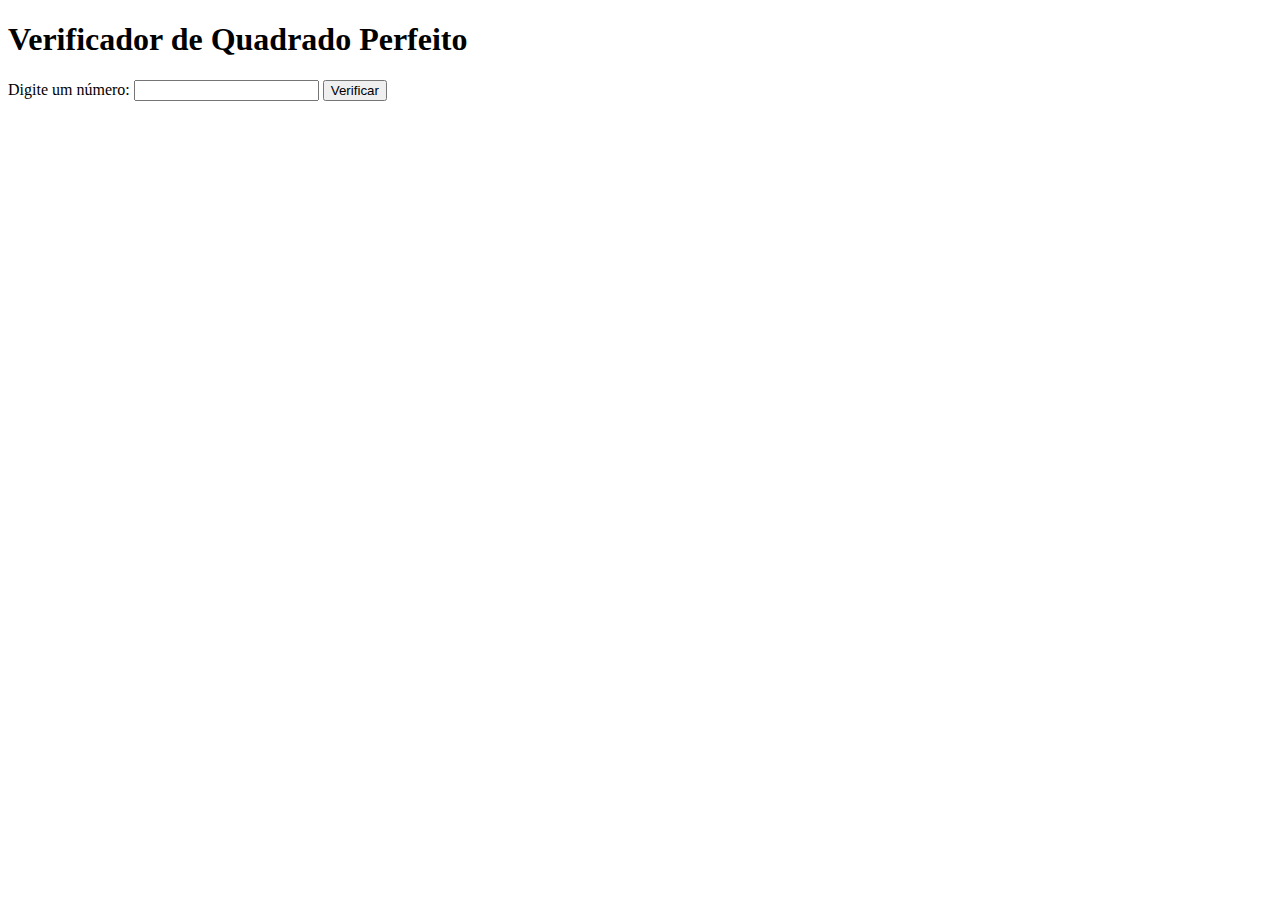
==== 4ª questão/index.html @ 97af6c29 "Create index.html" ====
<!DOCTYPE html>
<html>
  <head>
    <title>Prova | B2</title>
    <link rel="stylesheet" type="text/css" href="index.css" />
    <script src="index.js"></script>
  </head>
  <body>
    <h1>Verificador de Quadrado Perfeito</h1>

    <label for="numberInput">Digite um número:</label>
    <input type="number" id="numberInput" />
    <button onclick="checkPerfectSquare()">Verificar</button>

    <br /><br />

    <div id="output"></div>
  </body>
</html>
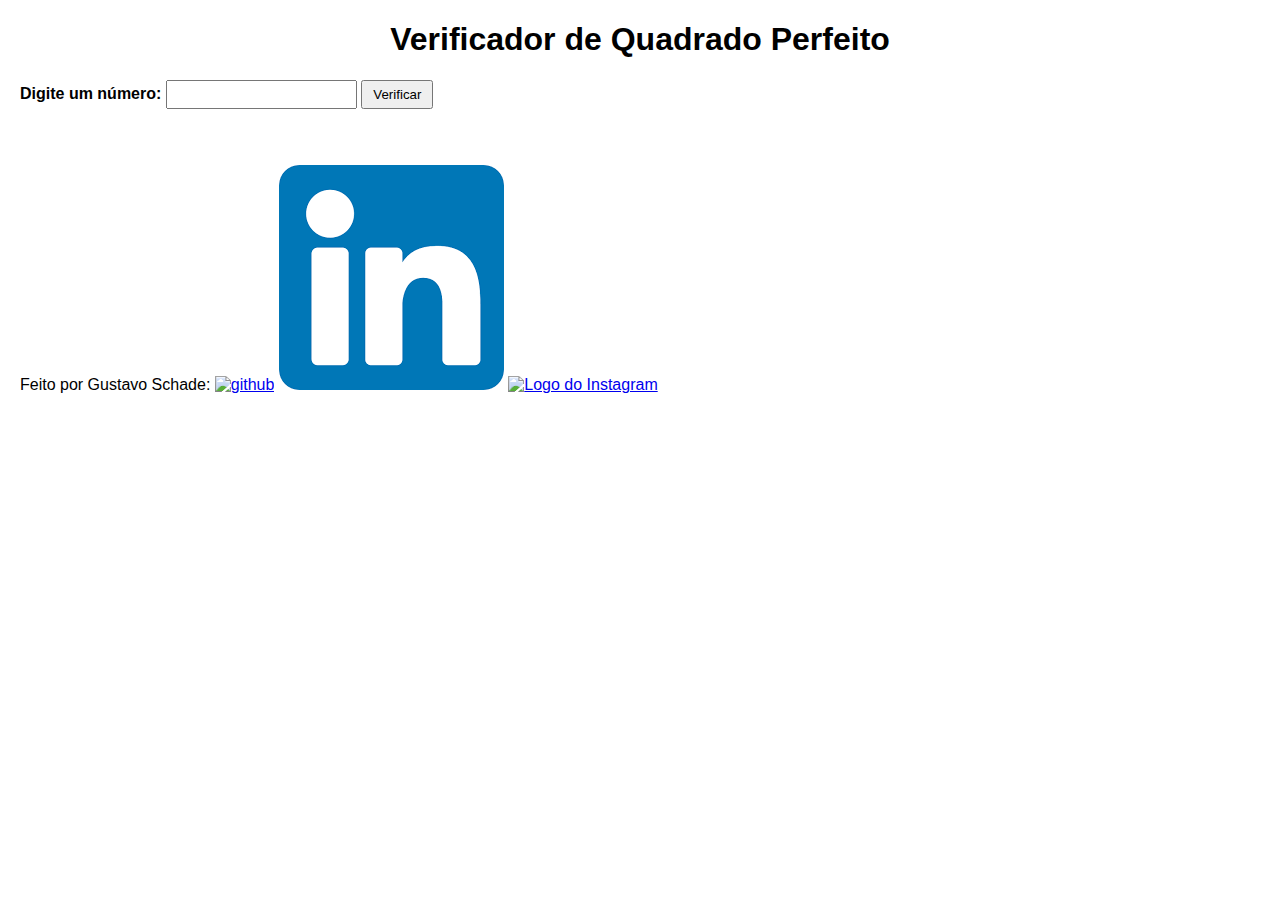
==== commit 851fb1e3: "Update index.html" ====
--- a/4ª questão/index.html
+++ b/4ª questão/index.html
@@ -3,17 +3,43 @@
   <head>
     <title>Prova | B2</title>
     <link rel="stylesheet" type="text/css" href="index.css" />
+    <link
+      href="https://fonts.googleapis.com/css2?family=Nunito:wght@300&display=swap"
+      rel="stylesheet"
+    />
     <script src="index.js"></script>
   </head>
   <body>
     <h1>Verificador de Quadrado Perfeito</h1>
-
-    <label for="numberInput">Digite um número:</label>
-    <input type="number" id="numberInput" />
-    <button onclick="checkPerfectSquare()">Verificar</button>
+    <div class="container">
+      <label for="numberInput">Digite um número:</label>
+      <input type="number" id="numberInput" />
+      <button onclick="checkPerfectSquare()">Verificar</button>
+    </div>
 
     <br /><br />
 
     <div id="output"></div>
+
+    <footer>
+      Feito por Gustavo Schade:
+      <a href="https://github.com/guschade" target="_blank">
+        <img
+          src="https://img.icons8.com/?size=512&id=12598&format=png"
+          alt="github"
+      /></a>
+      <a
+        href="https://www.linkedin.com/in/gustavo-schade-2a53b0177/"
+        target="_blank"
+        ><img
+          src="[data-uri]"
+          alt="Logo do LinkedIn"
+      /></a>
+      <a href="https://www.instagram.com/gus_schade" target="_blank"
+        ><img
+          src="https://img.icons8.com/?size=2x&id=32292&format=png"
+          alt="Logo do Instagram"
+      /></a>
+    </footer>
   </body>
 </html>
--- a/4ª questão/index.css
+++ b/4ª questão/index.css
@@ -0,0 +1,25 @@
+body {
+  font-family: Arial, sans-serif;
+  margin: 20px;
+}
+
+h1 {
+  text-align: center;
+}
+
+label {
+  font-weight: bold;
+}
+
+input {
+  padding: 5px;
+}
+
+button {
+  padding: 5px 10px;
+}
+
+#output {
+  margin-top: 20px;
+  font-weight: bold;
+}
